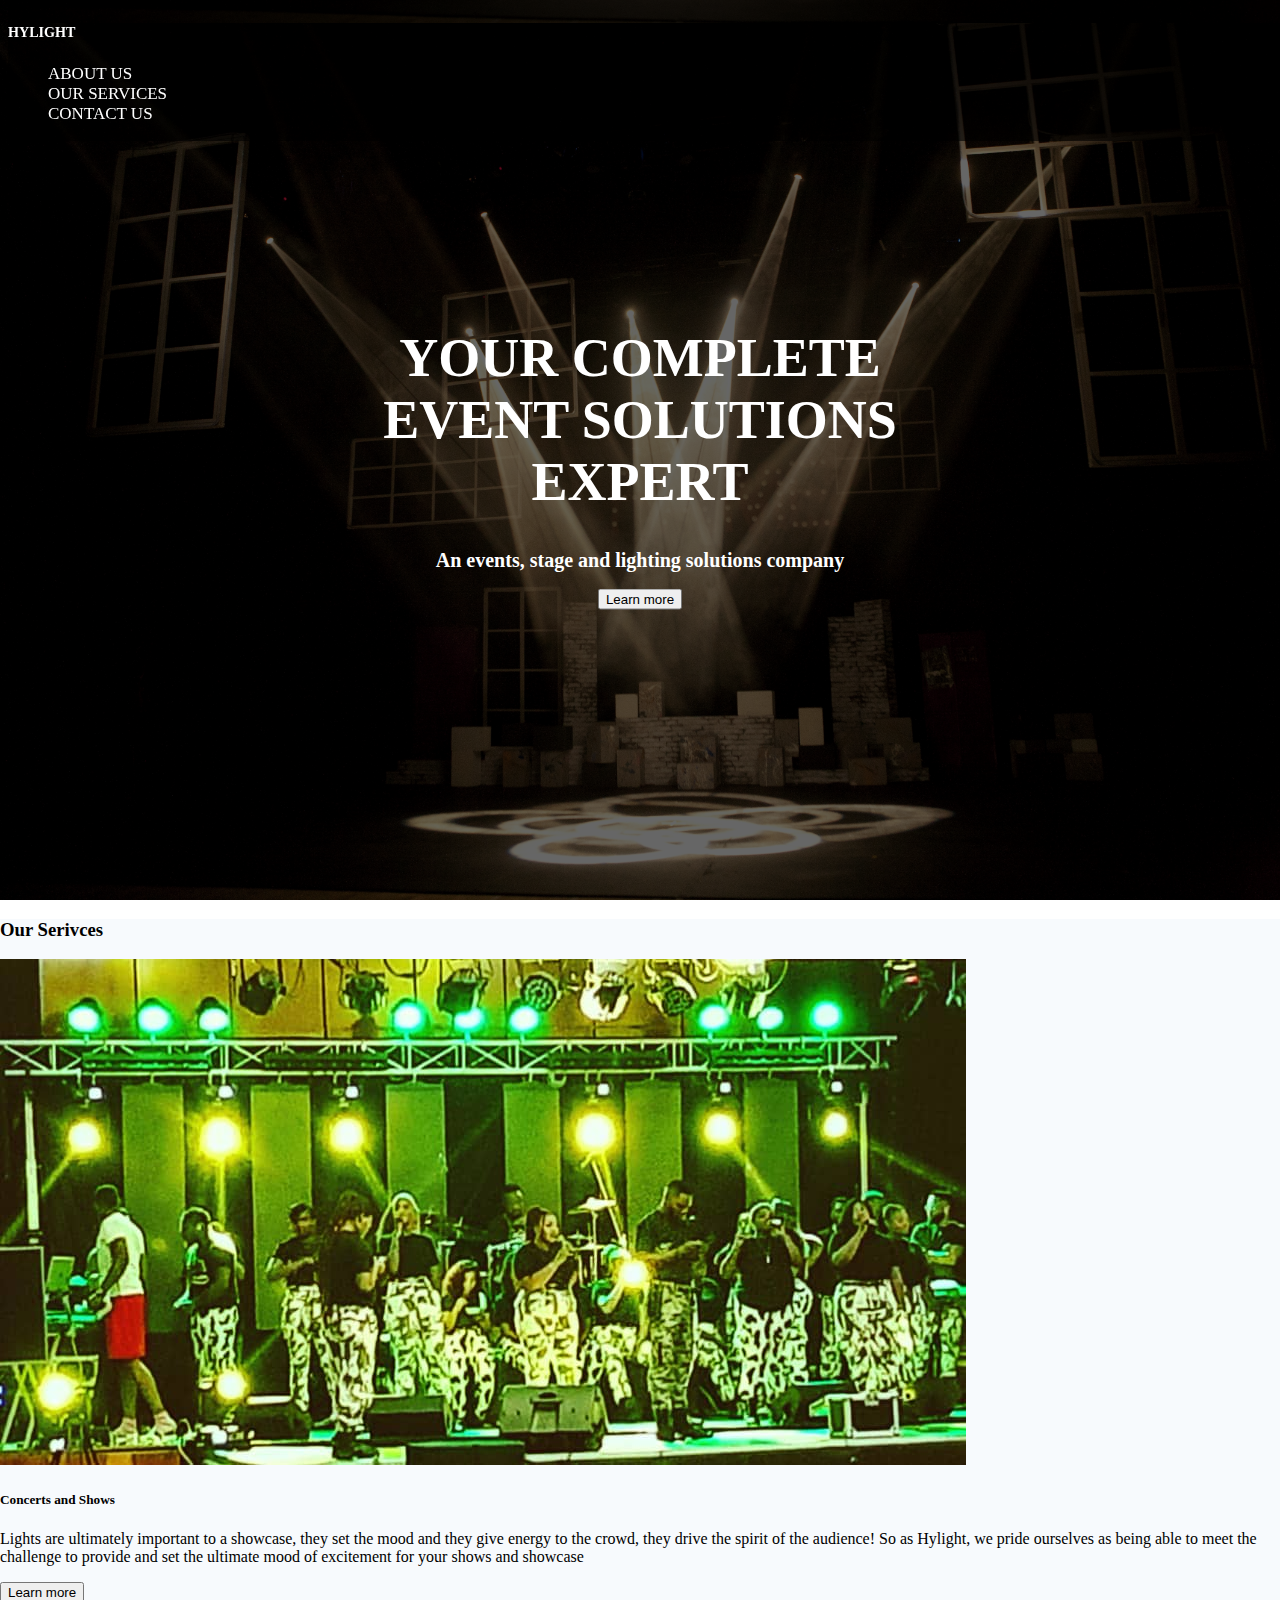
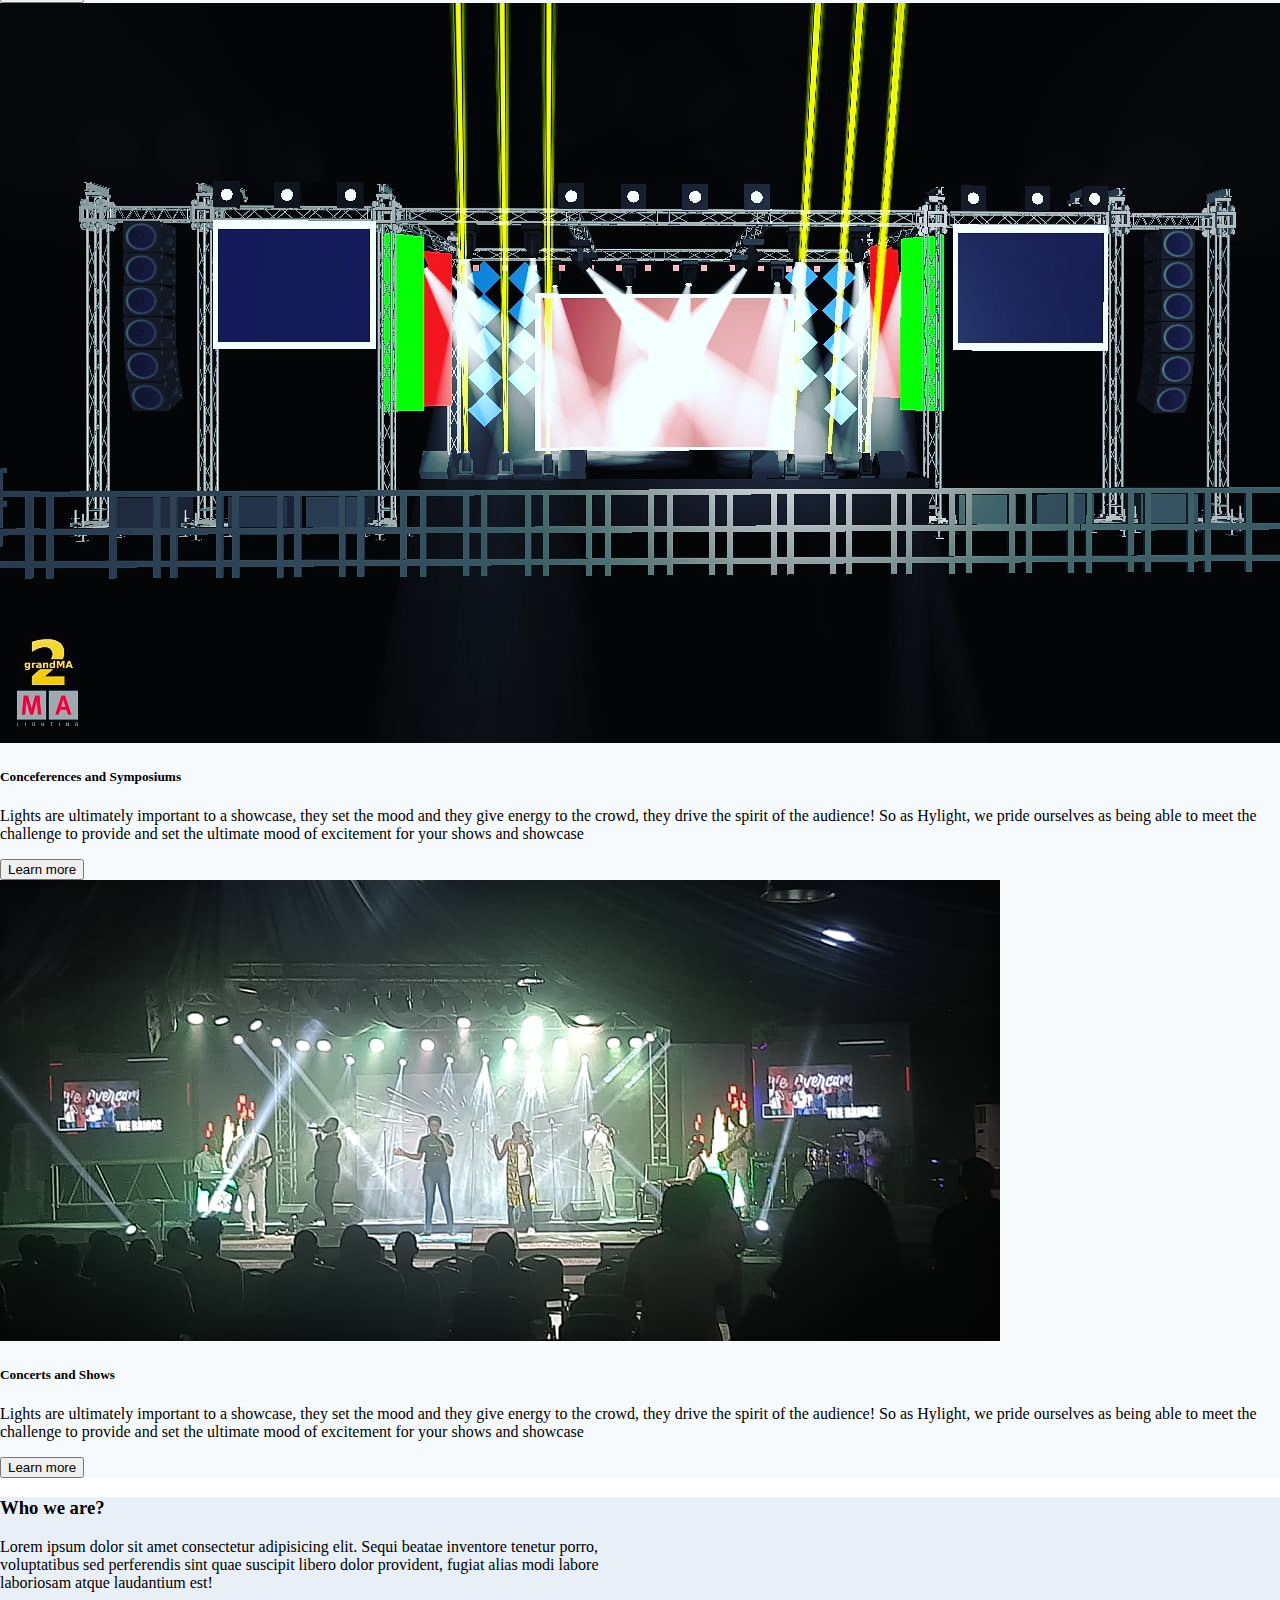
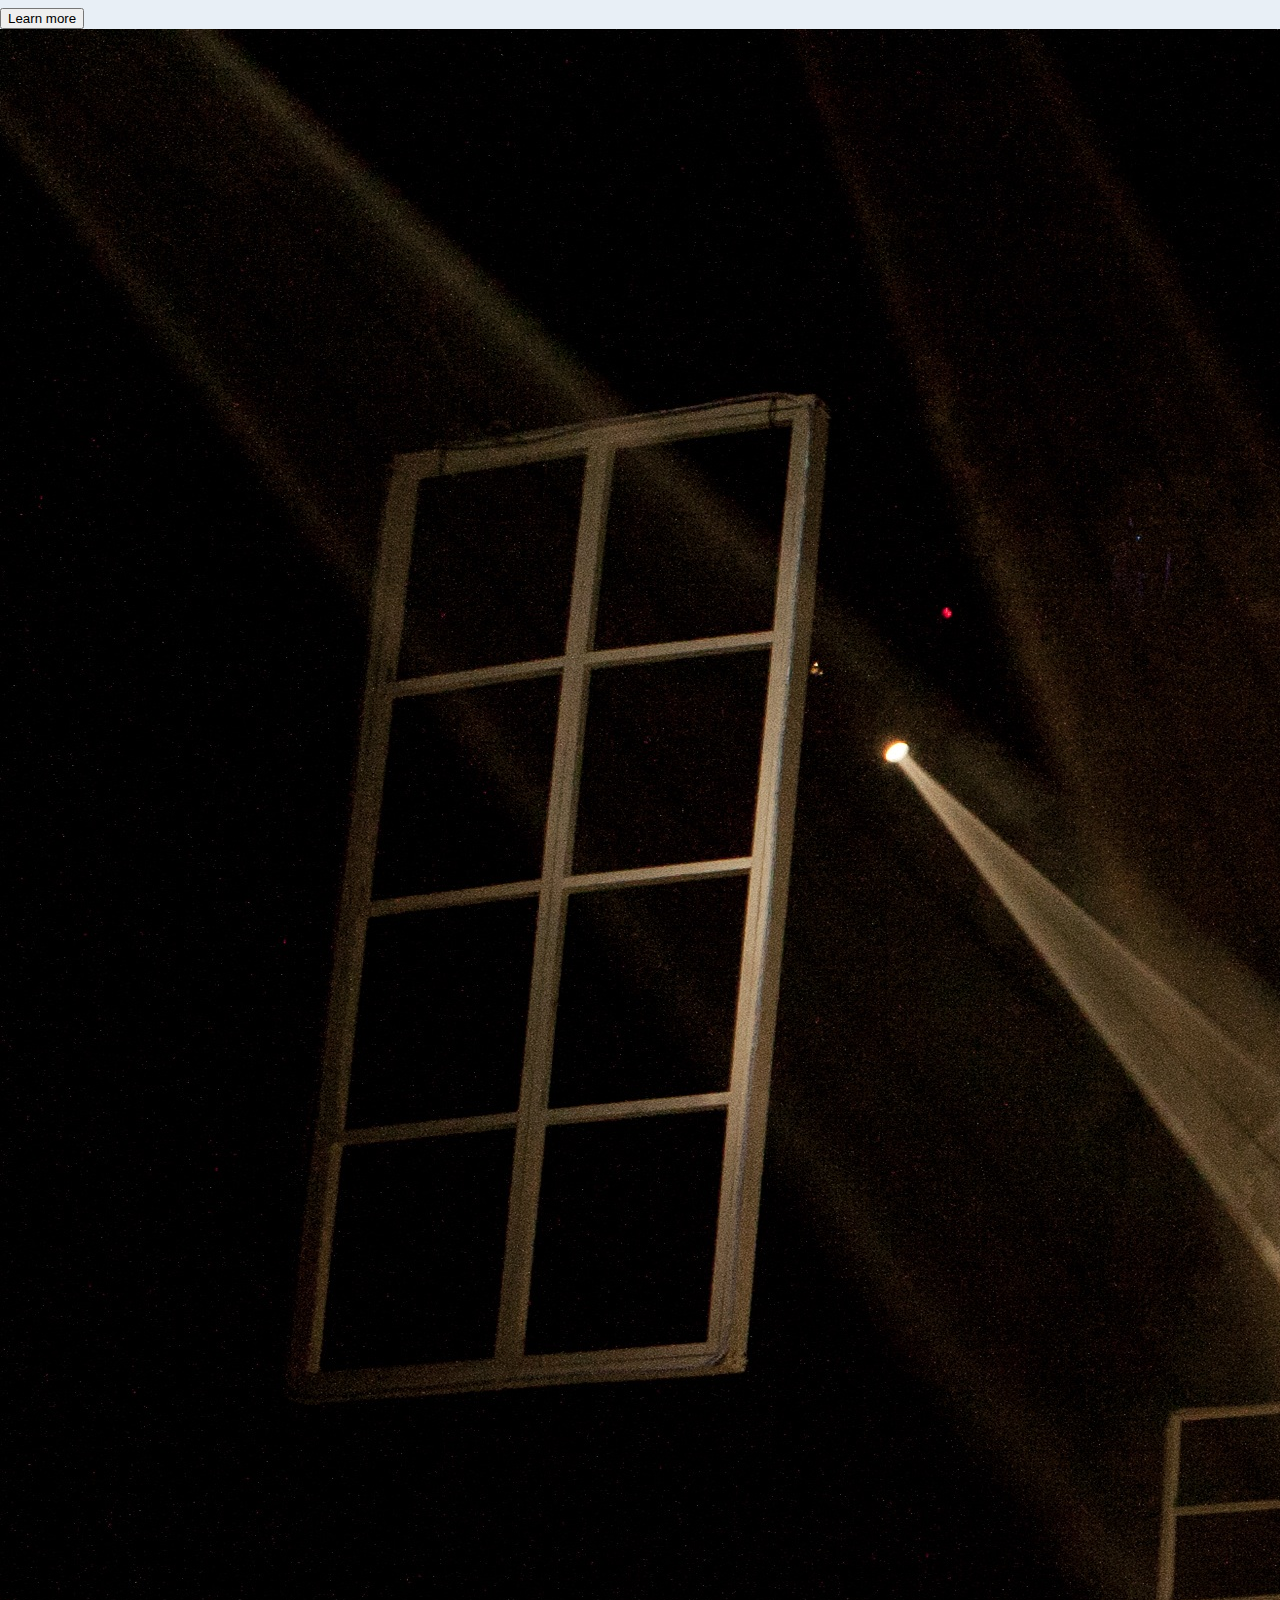
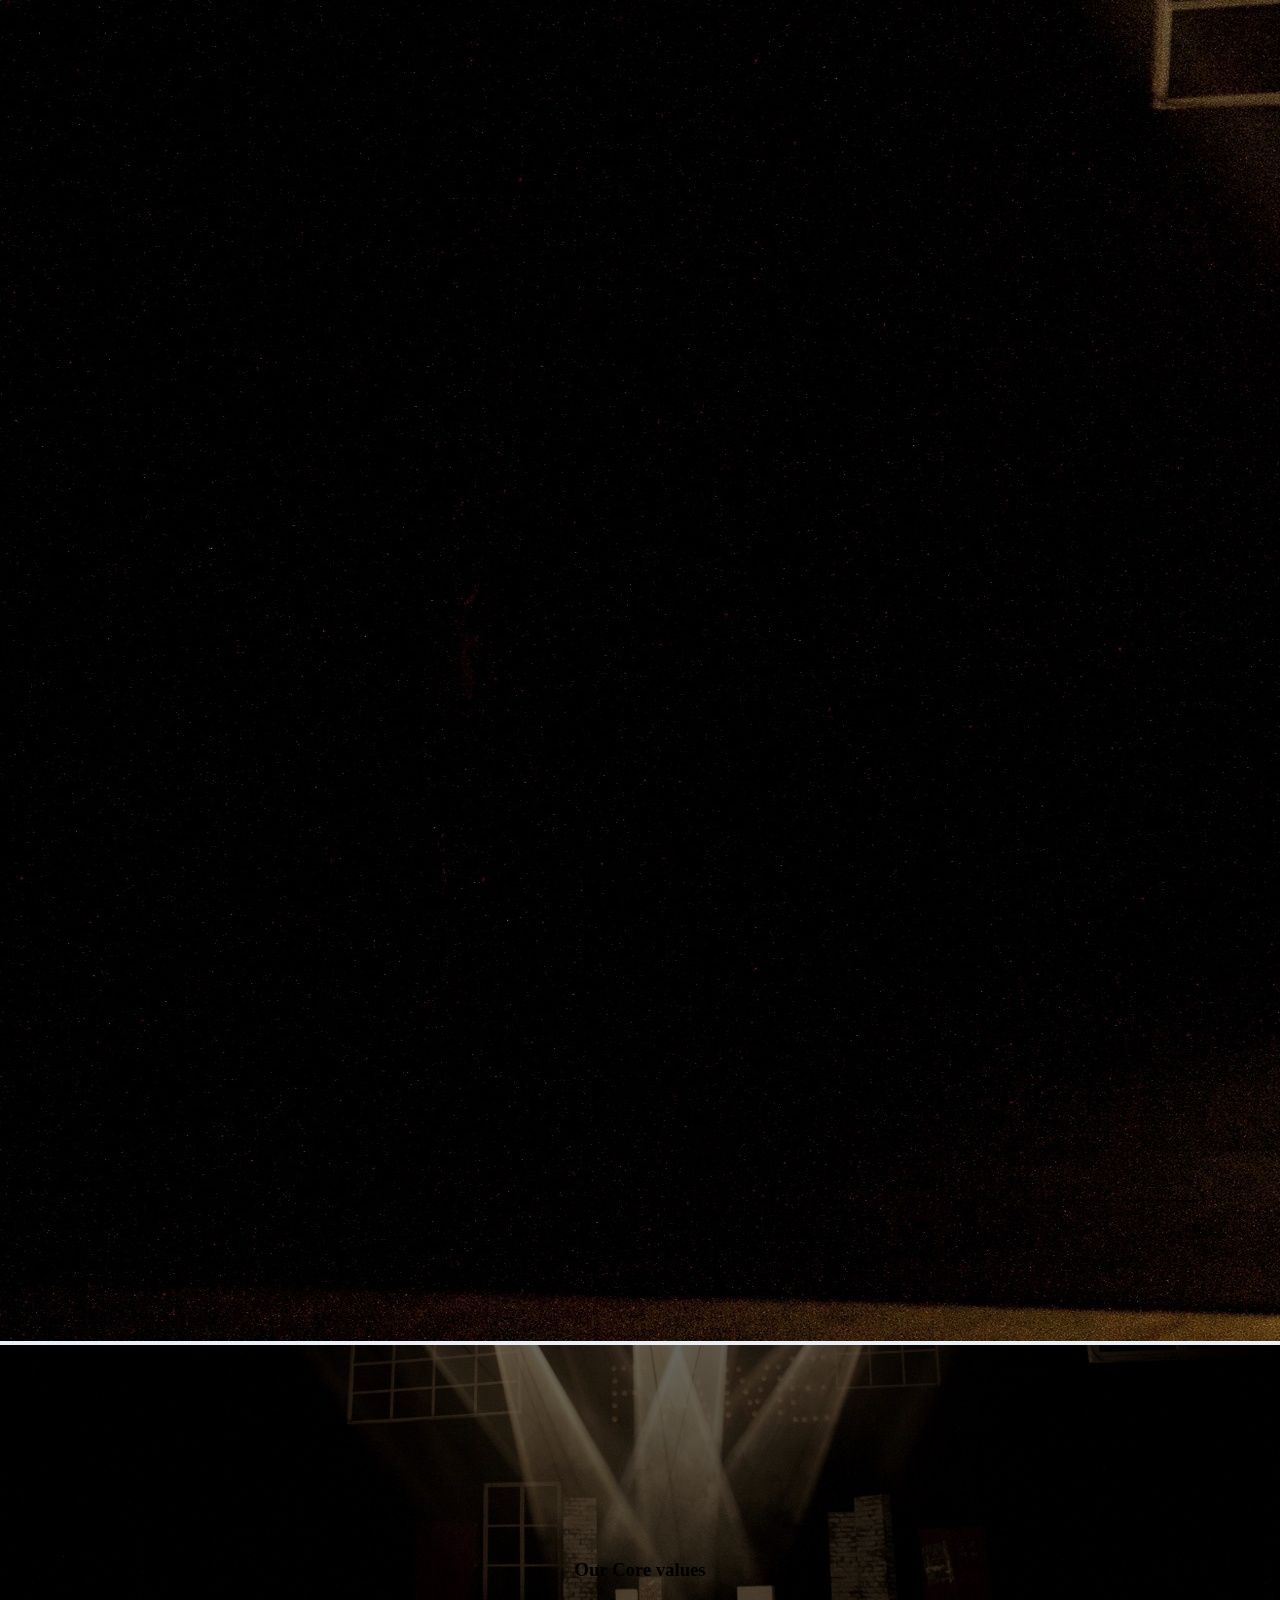
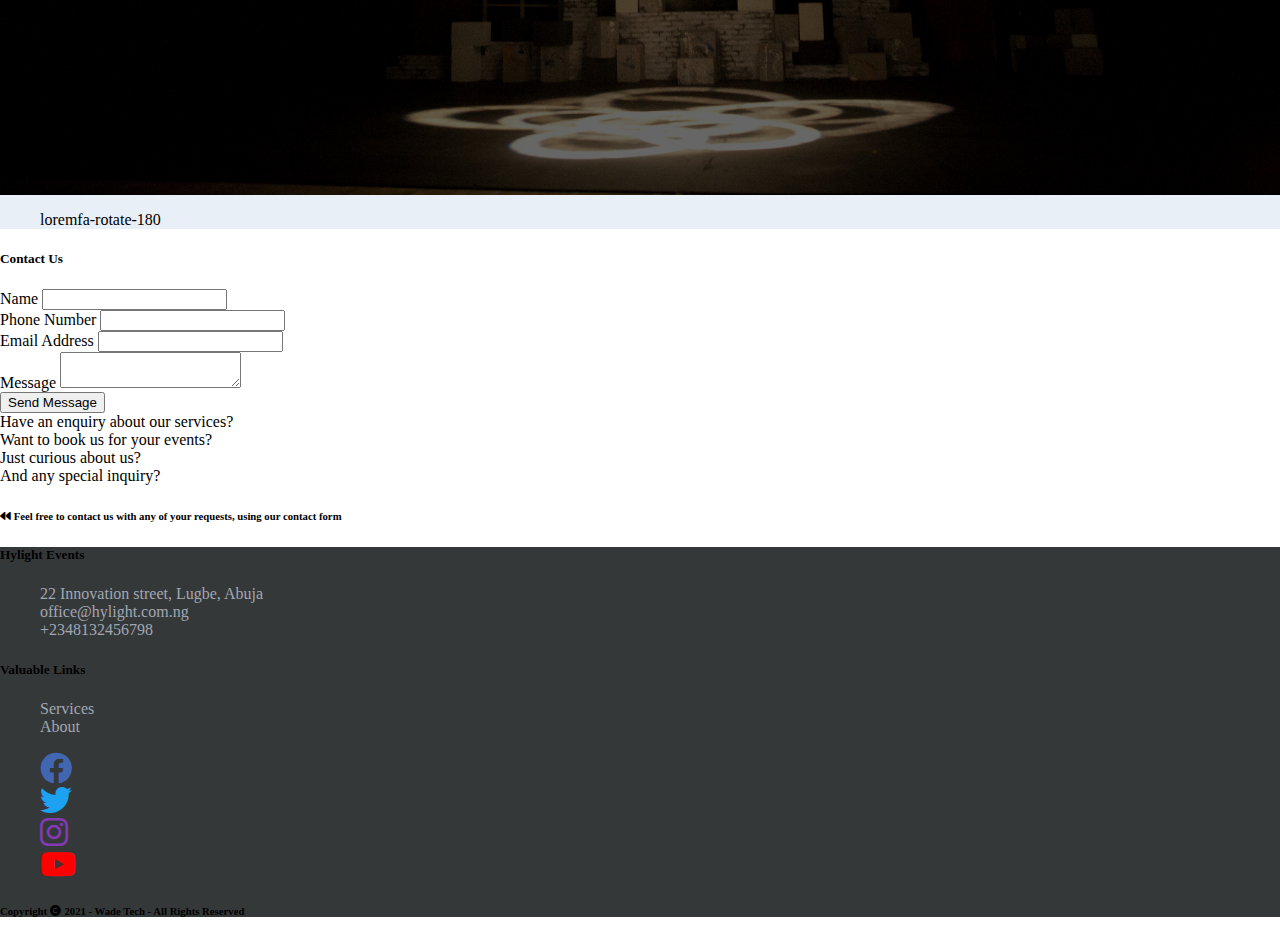
==== index.html @ 393381c4 "changes" ====
<!doctype html>
<html lang="en">

<head>
    <!-- Required meta tags -->
    <meta charset="utf-8">
    <meta name="viewport" content="width=device-width, initial-scale=1">

    <!-- Bootstrap CSS -->
    <link href="https://cdn.jsdelivr.net/npm/bootstrap@5.1.3/dist/css/bootstrap.min.css" rel="stylesheet"
        integrity="sha384-1BmE4kWBq78iYhFldvKuhfTAU6auU8tT94WrHftjDbrCEXSU1oBoqyl2QvZ6jIW3" crossorigin="anonymous">
    <link rel="stylesheet" href="https://cdnjs.cloudflare.com/ajax/libs/font-awesome/6.0.0-beta3/css/all.min.css">
    <link rel="stylesheet" href="css/default.css">
    <title>Hello, world!</title>
</head>

<body>


    <nav class="d-flex justify-content-evenly py-3">
        <h5>Hylight</h5>

        <ul class="d-inline-flex">
            <li class="mx-3">About Us</li>
            <li class="mx-3">Our Services</li>
            <li>Contact Us</li>
        </ul>
    </nav>

    <main>
        <section class="banner">
            <div class="shade">
                <div class="banner-text">
                    <h1 class="text-wrap">Your Complete event solutions expert</h1>
                    <h2>An events, stage and lighting solutions company</h2>
                    <button class="btn btn-light mt-3">Learn more</button>
                </div>
            </div>
        </section>

        <section class="card-section py-5">
            <div class="container py-5 text-center">
                <h3 class="fs-1 mb-4 pb-5">Our Serivces</h3>
                <div class="row">
                    <div class="col-lg-4">
                        <div class="border rounded bg-white">
                            <img src="img/IMG-20211215-WA0004.jpg" alt="img" class="img-fluid" />

                            <div class="p-4">
                                <h5 class="card-title">Concerts and Shows</h5>
                                <p class="card-text text-1">Lights are ultimately important to a showcase, they set the
                                    mood
                                    and they give energy to the crowd, they drive the spirit of the audience! So as
                                    Hylight, we pride ourselves as being able to meet the challenge to provide
                                    and set the ultimate mood of excitement for your shows
                                    and showcase</p>
                                <button class="btn btn-dark">Learn more</button>
                            </div>
                        </div>
                    </div>

                    <div class="col-lg-4">
                        <div class="border rounded bg-white">
                            <img src="img/IMG-20211215-WA0008.jpg" alt="img" class="img-fluid" />

                            <div class="p-4">
                                <h5 class="card-title">Conceferences and Symposiums</h5>
                                <p class="card-text text-1">Lights are ultimately important to a showcase, they set the
                                    mood
                                    and they give energy to the crowd, they drive the spirit of the audience! So as
                                    Hylight, we pride ourselves as being able to meet the challenge to provide
                                    and set the ultimate mood of excitement for your shows
                                    and showcase</p>
                                <button class="btn btn-info">Learn more</button>
                            </div>
                        </div>
                    </div>

                    <div class="col-lg-4">
                        <div class="border rounded bg-white">
                            <img src="img/IMG-20211215-WA0006.jpg" alt="img" class="img-fluid" />

                            <div class="p-4">
                                <h5 class="card-title">Concerts and Shows</h5>
                                <p class="card-text text-1">Lights are ultimately important to a showcase, they set the
                                    mood
                                    and they give energy to the crowd, they drive the spirit of the audience! So as
                                    Hylight, we pride ourselves as being able to meet the challenge to provide
                                    and set the ultimate mood of excitement for your shows
                                    and showcase</p>
                                <button class="btn btn-primary">Learn more</button>
                            </div>
                        </div>
                    </div>
                </div>
            </div>
        </section>

        <section class="about">
            <div class="w-100">
                <div class="row">
                    <div class="col-lg-6 p-5">
                        <h3>Who we are?</h3>

                        <p class="mt-3 mb-3" style="width: 50%;">
                            Lorem ipsum dolor sit amet consectetur adipisicing elit. Sequi beatae inventore tenetur
                            porro, voluptatibus sed perferendis sint quae suscipit libero dolor provident, fugiat alias
                            modi labore laboriosam atque laudantium est!
                        </p>

                        <button class="btn btn-info">Learn more</button>
                    </div>
                    <div class="col-lg-6">
                        <img src="img/bg/theater-stage-430552.jpg" alt="img" class="img-fluid" />
                    </div>
                </div>

                <div class="row">
                    <div class="col-lg-6"
                        style="background: url('img/bg/theater-stage-430552.jpg'); background-position: 100% 100%; background-size: cover; background-repeat: no-repeat; height: 450px;">
                        <div class="shade">
                            <div class="banner-text">
                                <h3> Our Core values </h3>
                            </div>
                        </div>
                    </div>
                    <div class="col-lg-6 p-5">
                        <ul>
                            <li> loremfa-rotate-180 </li>
                        </ul>
                    </div>
                </div>
            </div>
        </section>

        <section>
            <div class="container py-5">
                <div class="row py-5">
                    <div class="col-lg-6">
                        <h5 class="mb-4 fs-1 fw-normal">Contact Us</h5>

                        <form class="border p-4 rounded-3">
                            <div class="col mb-4">
                                <label for="name">Name</label>
                                <input type="text" class="form-control mt-2" />
                            </div>

                            <div class="col mb-4">
                                <label for="name">Phone Number</label>
                                <input type="text" class="form-control mt-2" />
                            </div>

                            <div class="col mb-4">
                                <label for="name">Email Address</label>
                                <input type="text" class="form-control mt-2" />
                            </div>

                            <div class="col mb-4">
                                <label for="name">Message</label>
                                <textarea class="form-control mt-2" placeholder="Leave a message here"> </textarea>
                            </div>

                            <div class="col">
                                <button type="submit" class="btn btn-primary">Send Message</button>
                            </div>
                        </form>
                    </div>

                    <div class="col-lg-6 p-5">
                        <div class="p-5">
                            <div class="mb-4">
                                <li class="fs-4 fw-light" style="list-style: disc;">Have an enquiry about our services?</li>
                                <li  class="fs-4 fw-light" style="list-style: disc;">Want to book us for your events?</li>
                                <li  class="fs-4 fw-light" style="list-style: disc;">Just curious about us?</li>
                                <li  class="fs-4 fw-light" style="list-style: disc;">And any special inquiry?</li>
                            </div>
                            <h6 class="fs-3 fw-normal"> <i class="fa fa-backward" aria-hidden="true"></i> Feel free to
                                contact us
                                with any of your requests, using our contact form</h6>
                        </div>
                    </div>
                </div>
            </div>
        </section>

        <footer class="pt-5">
            <div class="container">
                <div class="container-fluid mt-5">
                    <div class="row py-5 border-top">
                        <div class="col-lg-4 py-5">
                            <h5 class="d-inline text-white">Hylight Events</h5>
                            <ul class="d-inline" style="color: #a1a7b2;">
                                <li>22 Innovation street, Lugbe, Abuja</li>
                                <li>office@hylight.com.ng</li>
                                <li>+2348132456798</li>
                            </ul>
                        </div>

                        <div class="col-lg-4 py-5">
                            <h5 class="d-inline text-white">Valuable Links</h5>

                            <ul class="d-inline" style="color: #a1a7b2;">
                                <li>Services</li>
                                <li>About</li>
                            </ul>
                        </div>

                        <div class="col-lg-4 py-5">
                            <ul class="d-inline-flex">
                                <li class="ms-3"> <i class="fab fa-facebook fa-2x" aria-hidden="true"
                                        style="color: #4267B2;"></i> </li>
                                <li class="ms-3"> <i class="fab fa-twitter fa-2x" style="color: #1da1f2;"></i> </li>
                                <li class="ms-3"> <i class="fab fa-instagram fa-2x" style="color: #833AB4;"></i> </li>
                                <li class="ms-3"> <i class="fab fa-youtube fa-2x" style="color: #FF0000;"></i> </li>
                            </ul>
                        </div>
                    </div>
                </div>

                <div class="container-fluid border-top mt-3">
                    <div class="row py-4">
                        <div class="col-lg-12">
                            <h6 class="text-center text-white text-mute">Copyright <i class="fa fa-copyright    "></i>
                                2021 - Wade Tech - All Rights Reserved</h6>
                        </div>
                    </div>
                </div>
            </div>
        </footer>
    </main>



    <!-- Optional JavaScript; choose one of the two! -->

    <!-- Option 1: Bootstrap Bundle with Popper -->
    <script src="https://cdn.jsdelivr.net/npm/bootstrap@5.1.3/dist/js/bootstrap.bundle.min.js"
        integrity="sha384-ka7Sk0Gln4gmtz2MlQnikT1wXgYsOg+OMhuP+IlRH9sENBO0LRn5q+8nbTov4+1p"
        crossorigin="anonymous"></script>

    <!-- Option 2: Separate Popper and Bootstrap JS -->
    <!--
    <script src="https://cdn.jsdelivr.net/npm/@popperjs/core@2.10.2/dist/umd/popper.min.js" integrity="sha384-7+zCNj/IqJ95wo16oMtfsKbZ9ccEh31eOz1HGyDuCQ6wgnyJNSYdrPa03rtR1zdB" crossorigin="anonymous"></script>
    <script src="https://cdn.jsdelivr.net/npm/bootstrap@5.1.3/dist/js/bootstrap.min.js" integrity="sha384-QJHtvGhmr9XOIpI6YVutG+2QOK9T+ZnN4kzFN1RtK3zEFEIsxhlmWl5/YESvpZ13" crossorigin="anonymous"></script>
    -->
</body>

</html>
---- css/default.css ----
body{
    overflow-x: hidden !important;
}
li{
    list-style: none;
}
nav{
    width: 100%;
    background: #0009;
    z-index: 1;
    top: 0;
    position: fixed;
    color: #fff;
    text-transform: uppercase;
    font-size: 17px;
}

main{
    position: absolute;
    top: 0;
    left: 0;
    width: 100%;
    height: max-content;
}
.banner{
    height: 100vh;
    width: 100%;
    background: #f1b5c0;
    background-image: url('../img/bg/theater-stage-430552.jpg');
    background-size: contain;
    background-position: 100% 100%;
    color: #fff;
}
.shade{
    position: relative;
    width: 100%;
    height: 100%;
    background: #0009;
}
.banner-text{
    position: absolute;
    top: 50%;
    left: 50%;
    transform: translate(-50%, -50%);
    height: fit-content;
    width: 45%;
    text-align: center;
}
.banner-text h1{
    text-decoration: none;
    text-align: center;
    font-size: 54px;
    text-transform: uppercase;
}
.banner-text h2{
    font-size: 20px;
    margin-top: 20px;
}
.card-section{
    background: #f7fafd;
}

.about{
    background: #e8eff6;
}
footer{
    background: #353839;
}

/* style="background: #f7fafd;" */
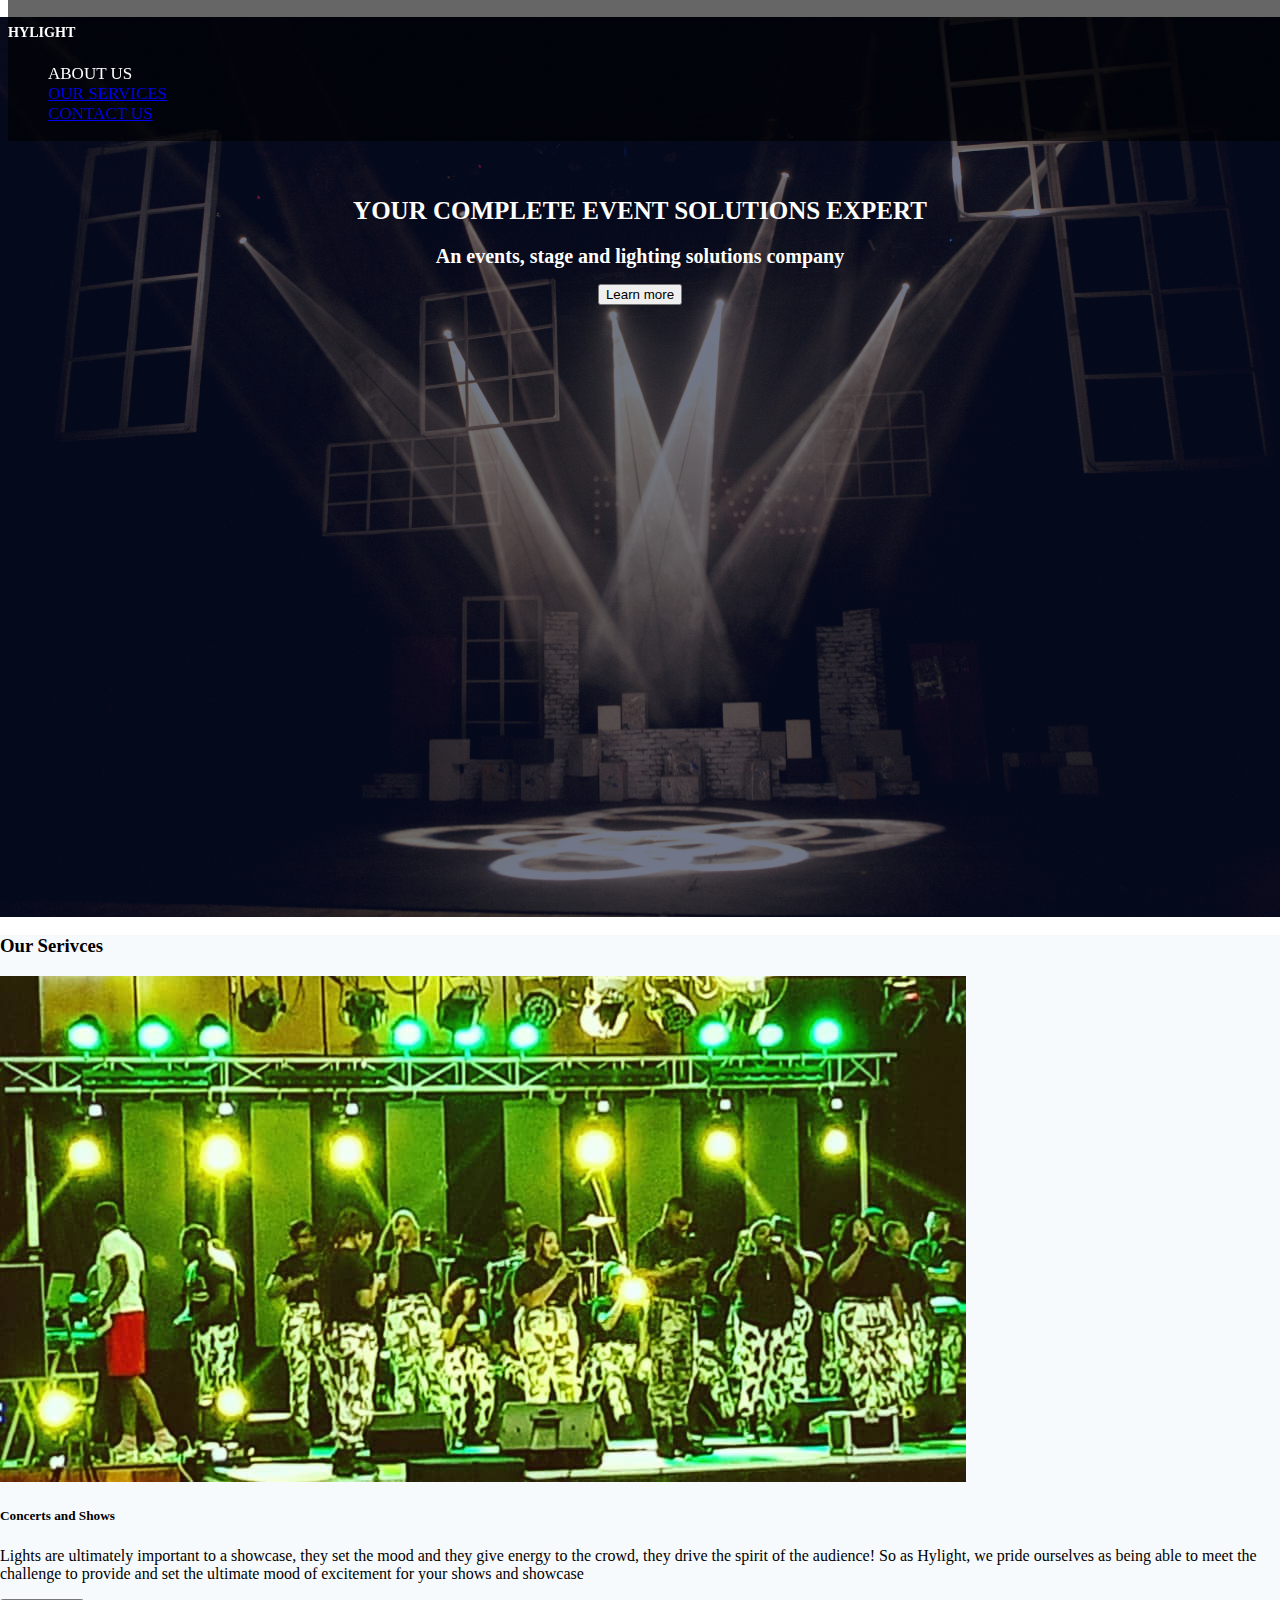
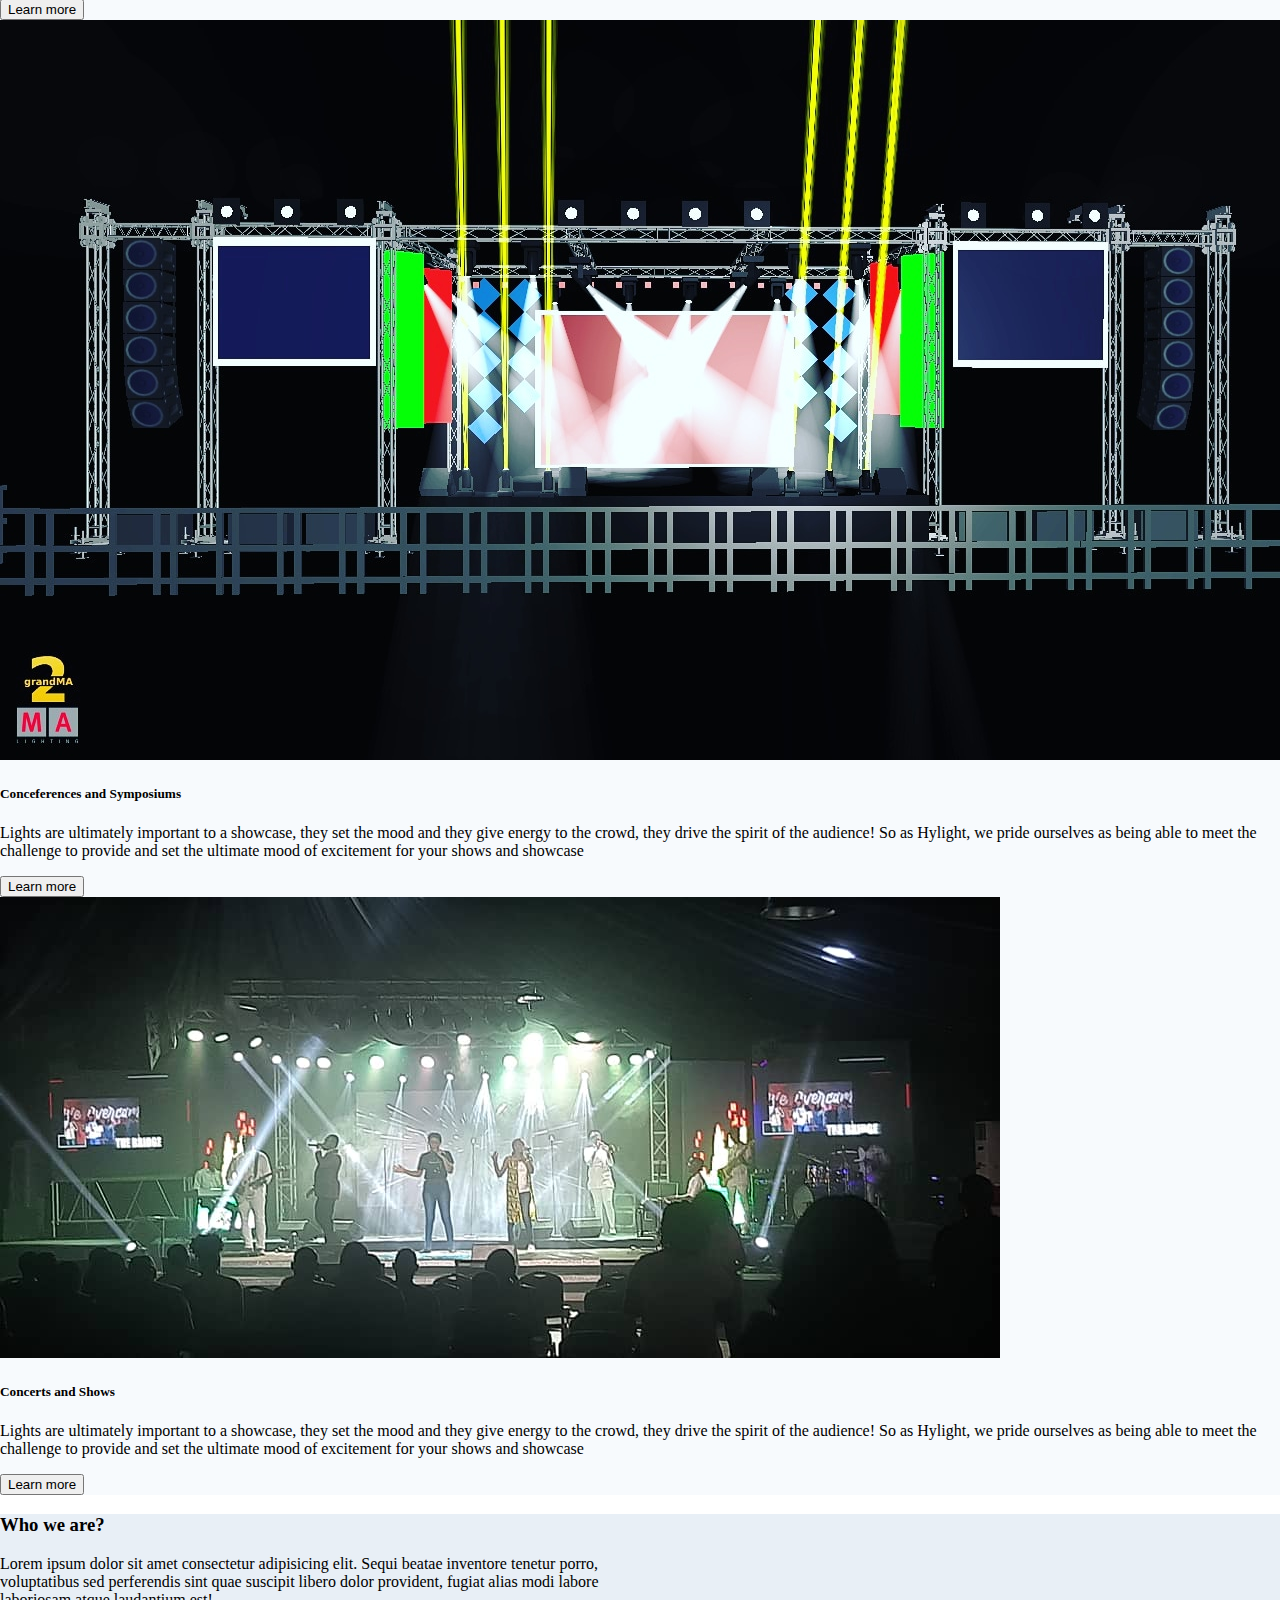
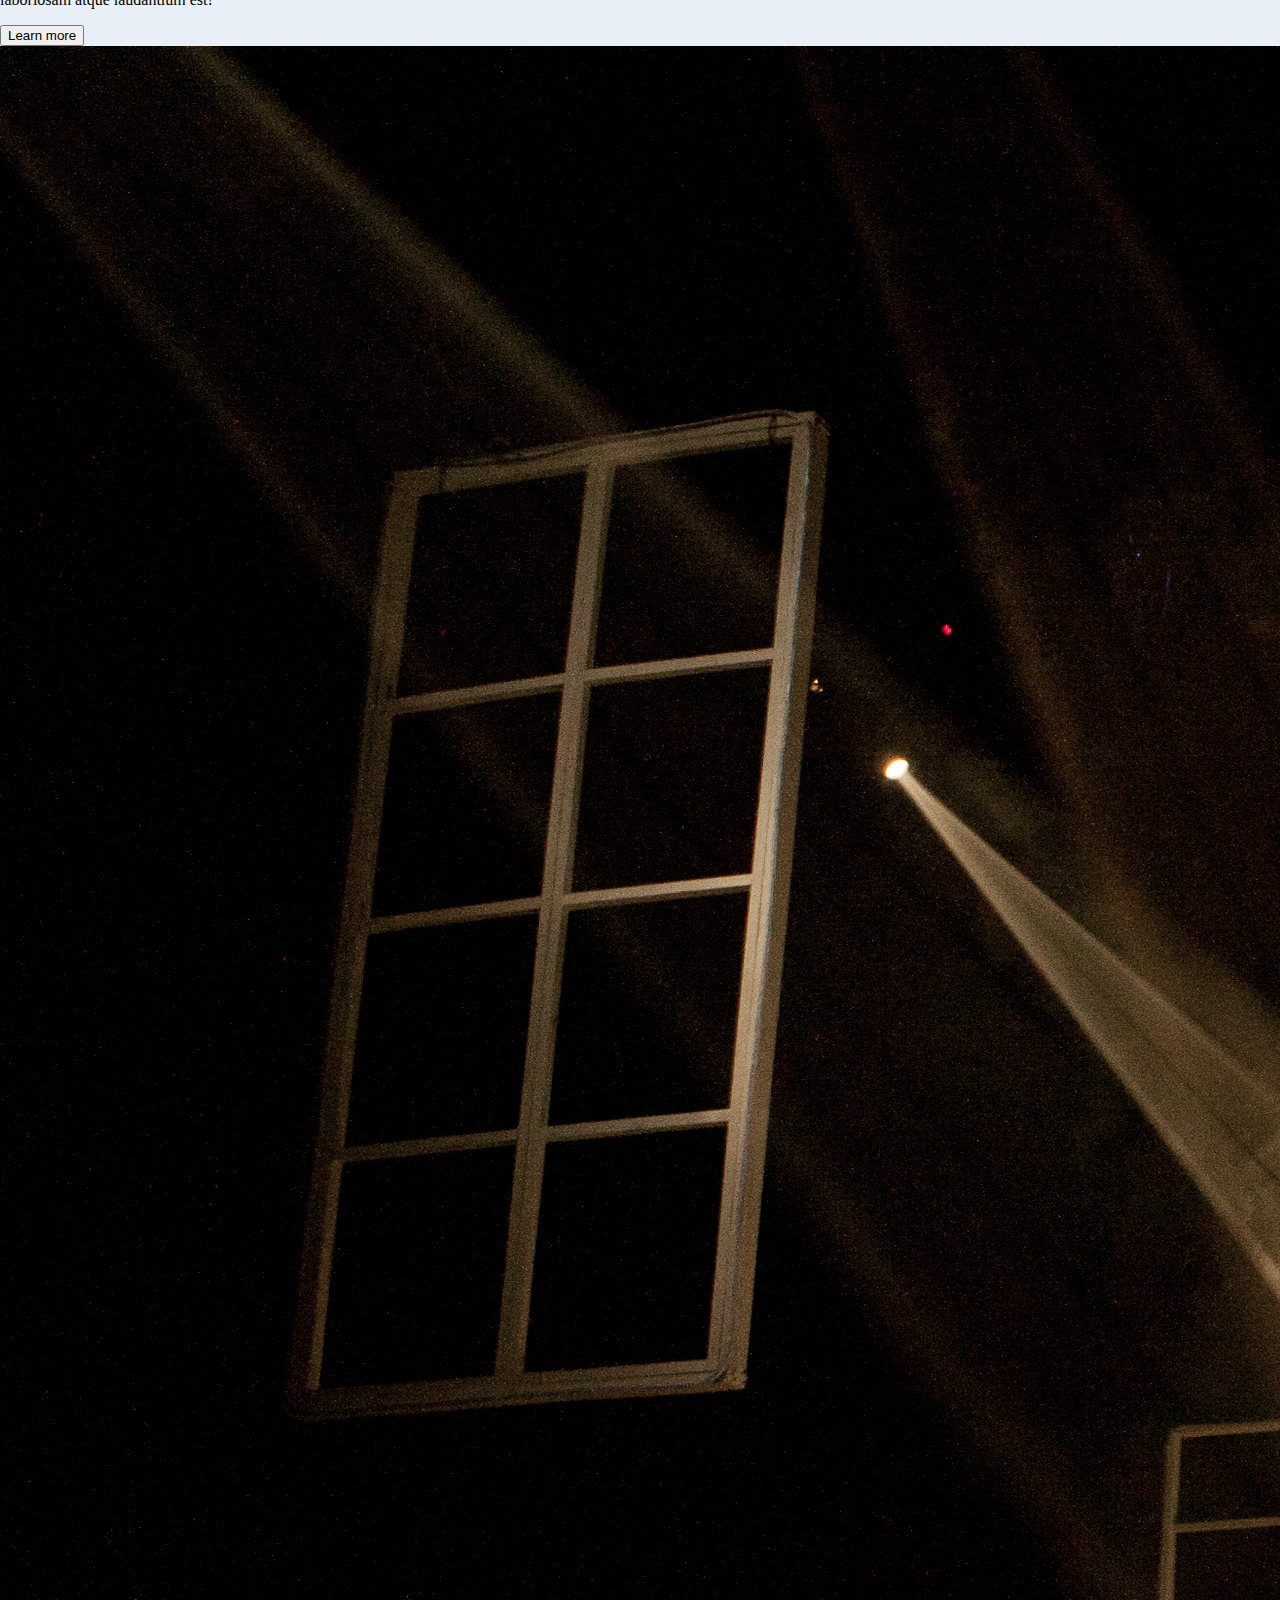
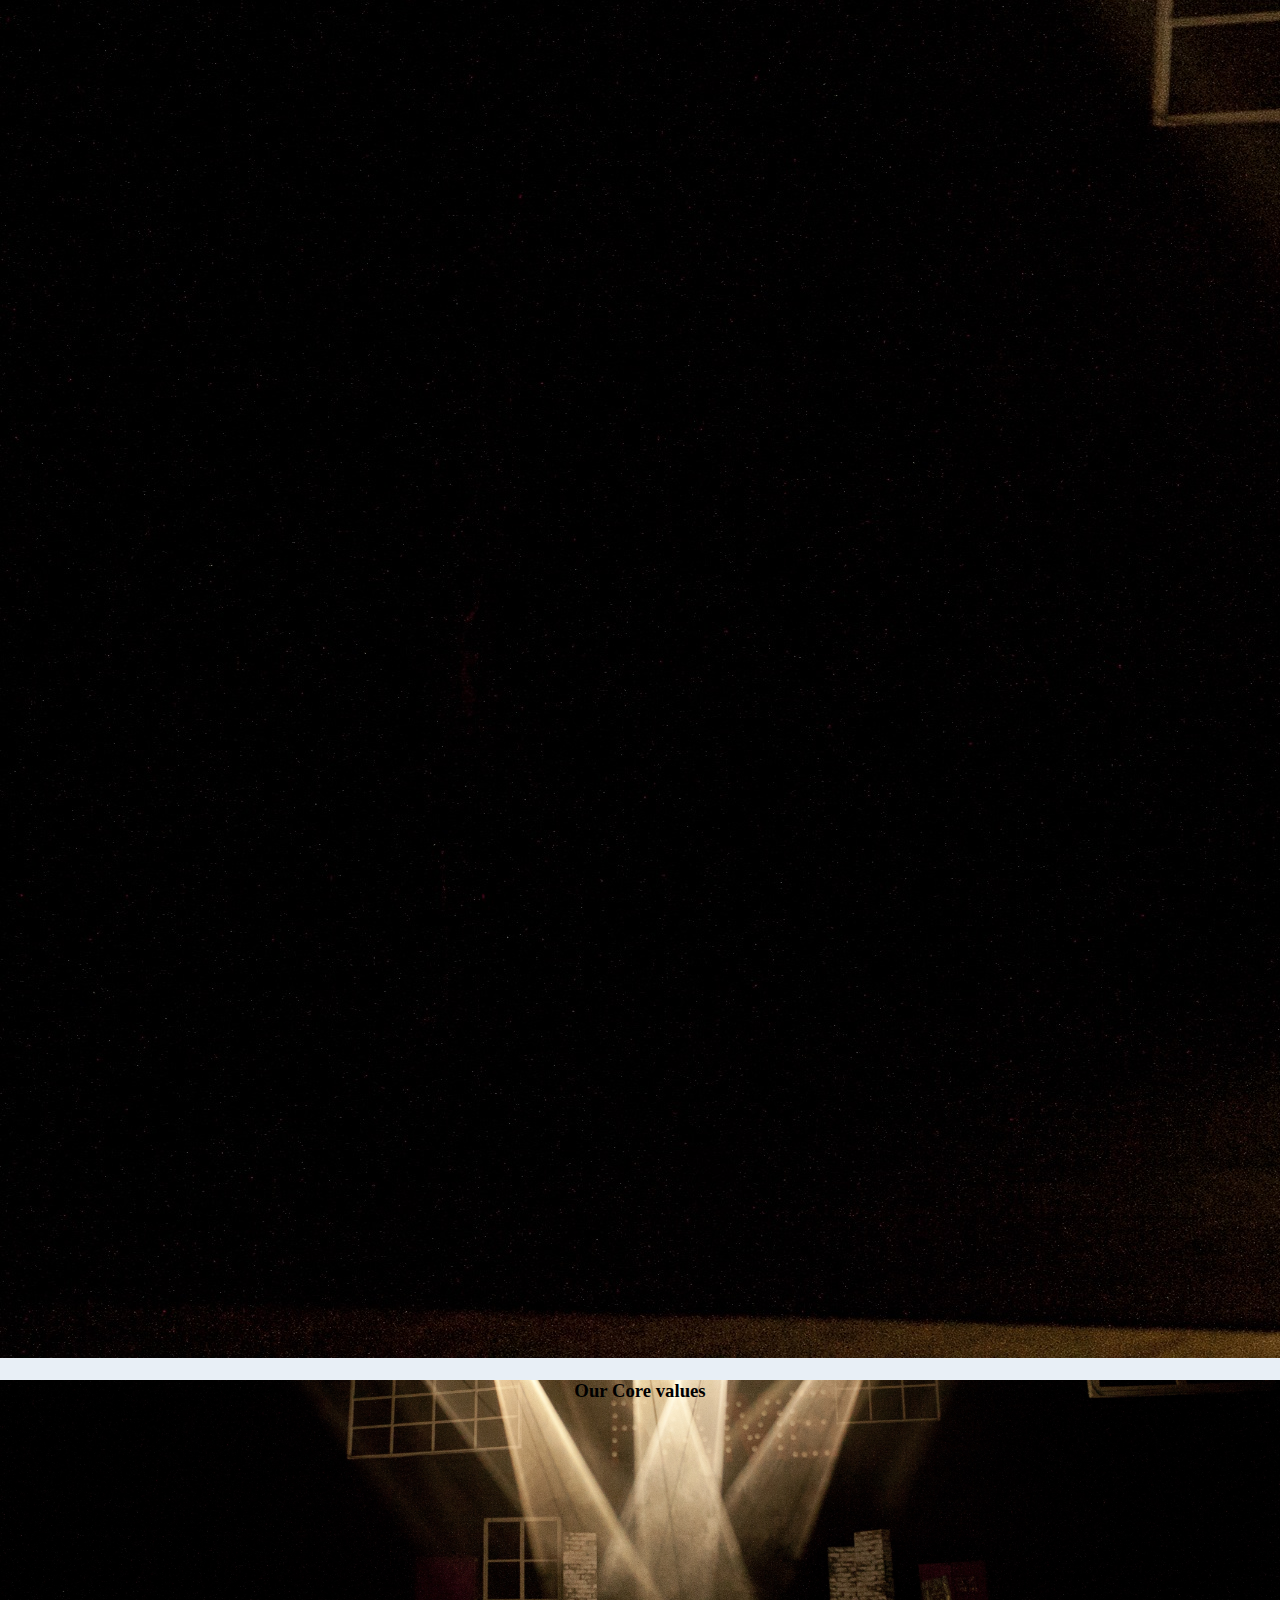
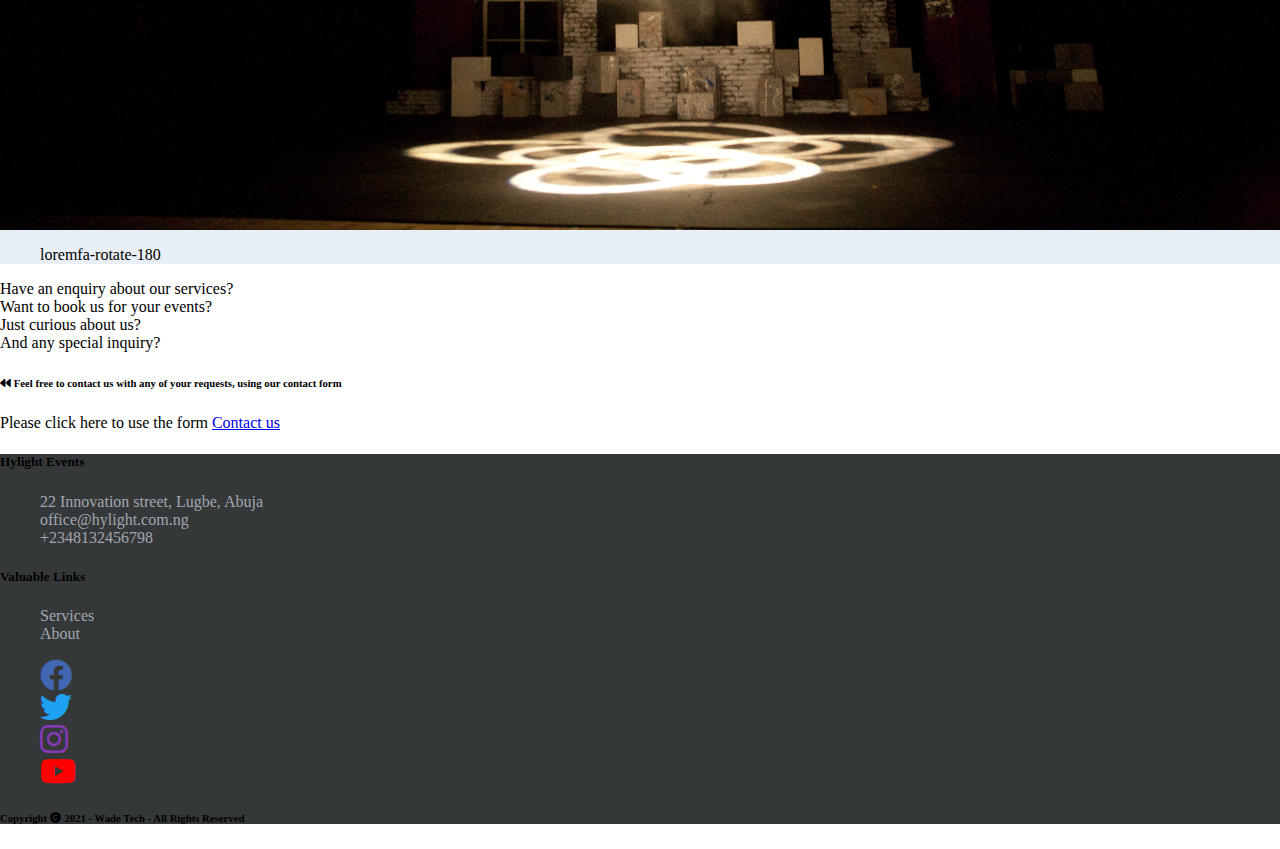
==== commit c268562c: "more changes to the websites" ====
--- a/index.html
+++ b/index.html
@@ -11,25 +11,23 @@
         integrity="sha384-1BmE4kWBq78iYhFldvKuhfTAU6auU8tT94WrHftjDbrCEXSU1oBoqyl2QvZ6jIW3" crossorigin="anonymous">
     <link rel="stylesheet" href="https://cdnjs.cloudflare.com/ajax/libs/font-awesome/6.0.0-beta3/css/all.min.css">
     <link rel="stylesheet" href="css/default.css">
-    <title>Hello, world!</title>
+    <title>Hylights Events:::Home</title>
 </head>
 
 <body>
-
-
     <nav class="d-flex justify-content-evenly py-3">
         <h5>Hylight</h5>
 
         <ul class="d-inline-flex">
             <li class="mx-3">About Us</li>
-            <li class="mx-3">Our Services</li>
-            <li>Contact Us</li>
+            <li class="mx-3"> <a href="./services.html">Our Services</a></li>
+            <li> <a href="./contact.html">Contact us</a> </li>
         </ul>
     </nav>
 
     <main>
         <section class="banner">
-            <div class="shade">
+            <div class="container">
                 <div class="banner-text">
                     <h1 class="text-wrap">Your Complete event solutions expert</h1>
                     <h2>An events, stage and lighting solutions company</h2>
@@ -137,47 +135,24 @@
             <div class="container py-5">
                 <div class="row py-5">
                     <div class="col-lg-6">
-                        <h5 class="mb-4 fs-1 fw-normal">Contact Us</h5>
-
-                        <form class="border p-4 rounded-3">
-                            <div class="col mb-4">
-                                <label for="name">Name</label>
-                                <input type="text" class="form-control mt-2" />
-                            </div>
-
-                            <div class="col mb-4">
-                                <label for="name">Phone Number</label>
-                                <input type="text" class="form-control mt-2" />
-                            </div>
-
-                            <div class="col mb-4">
-                                <label for="name">Email Address</label>
-                                <input type="text" class="form-control mt-2" />
-                            </div>
-
-                            <div class="col mb-4">
-                                <label for="name">Message</label>
-                                <textarea class="form-control mt-2" placeholder="Leave a message here"> </textarea>
-                            </div>
-
-                            <div class="col">
-                                <button type="submit" class="btn btn-primary">Send Message</button>
-                            </div>
-                        </form>
-                    </div>
-
-                    <div class="col-lg-6 p-5">
                         <div class="p-5">
                             <div class="mb-4">
-                                <li class="fs-4 fw-light" style="list-style: disc;">Have an enquiry about our services?</li>
-                                <li  class="fs-4 fw-light" style="list-style: disc;">Want to book us for your events?</li>
-                                <li  class="fs-4 fw-light" style="list-style: disc;">Just curious about us?</li>
-                                <li  class="fs-4 fw-light" style="list-style: disc;">And any special inquiry?</li>
-                            </div>
-                            <h6 class="fs-3 fw-normal"> <i class="fa fa-backward" aria-hidden="true"></i> Feel free to
+                                <li class="fs-5 fw-light" style="list-style: disc;">Have an enquiry about our services?
+                                </li>
+                                <li class="fs-5 fw-light" style="list-style: disc;">Want to book us for your events?
+                                </li>
+                                <li class="fs-5 fw-light" style="list-style: disc;">Just curious about us?</li>
+                                <li class="fs-5 fw-light" style="list-style: disc;">And any special inquiry?</li>
+                            </div>
+                            <h6 class="fs-5 fw-normal"> <i class="fa fa-backward" aria-hidden="true"></i> Feel free to
                                 contact us
-                                with any of your requests, using our contact form</h6>
-                        </div>
+                                with any of your requests, using our contact form </h6>
+                            <p>Please click here to use the form <a href="pages/contact.html">Contact us</a></p>
+                        </div>
+                    </div>
+
+                    <div class="col-lg-6 p-5">
+
                     </div>
                 </div>
             </div>
--- a/css/default.css
+++ b/css/default.css
@@ -15,6 +15,47 @@
     font-size: 17px;
 }
 
+/* =============== Univaersal CSS ================= */
+.content_section{
+    width: 100%;
+    padding: 0px;
+}
+
+/* ==================== Universal CSS end ================= */
+
+
+/* ================== Welcome session CSS ================== */
+.welcome-section{
+    height: 70vh;
+    width: 100%;
+    background: #998387;
+    background-image:linear-gradient(180deg, rgba(7, 16, 48, 0.572), rgba(7, 16, 48, 0.572)), url('../img/bg/theater-stage-430552.jpg');
+    background-size: cover;
+    background-position: 100%;
+    color: #fff;
+}
+.welcome-section-h5{
+    padding-top: 260px;
+    font-size: 54px;
+    font-weight: 500;
+    color: #fff;
+}
+.small-bar{
+    width: 60px;
+    height: 5px;
+    margin-left: 14px;
+    background-color: #e8eff6;
+}
+.contact-welcome{
+    background-image:linear-gradient(180deg, rgba(7, 16, 48, 0.572), rgba(7, 16, 48, 0.572)), url('../img/bg/lumensoft-technologies-WaGMKmJ2F0Y-unsplash.jpg');
+}
+
+
+
+
+/* ================ Welcome CSS end ==================== */
+
+
 main{
     position: absolute;
     top: 0;
@@ -26,30 +67,24 @@
     height: 100vh;
     width: 100%;
     background: #f1b5c0;
-    background-image: url('../img/bg/theater-stage-430552.jpg');
-    background-size: contain;
+    background-image:linear-gradient(180deg, rgba(7, 16, 48, 0.572), rgba(7, 16, 48, 0.572)), url('../img/bg/theater-stage-430552.jpg');
+    background-size: cover;
     background-position: 100% 100%;
     color: #fff;
 }
-.shade{
+/* .shade{
     position: relative;
     width: 100%;
     height: 100%;
     background: #0009;
-}
+} */
 .banner-text{
-    position: absolute;
-    top: 50%;
-    left: 50%;
-    transform: translate(-50%, -50%);
-    height: fit-content;
-    width: 45%;
     text-align: center;
 }
 .banner-text h1{
-    text-decoration: none;
-    text-align: center;
-    font-size: 54px;
+    padding-top: 180px; font-size: 25px;
+    /* text-align: center;
+    font-size: 54px; */
     text-transform: uppercase;
 }
 .banner-text h2{
